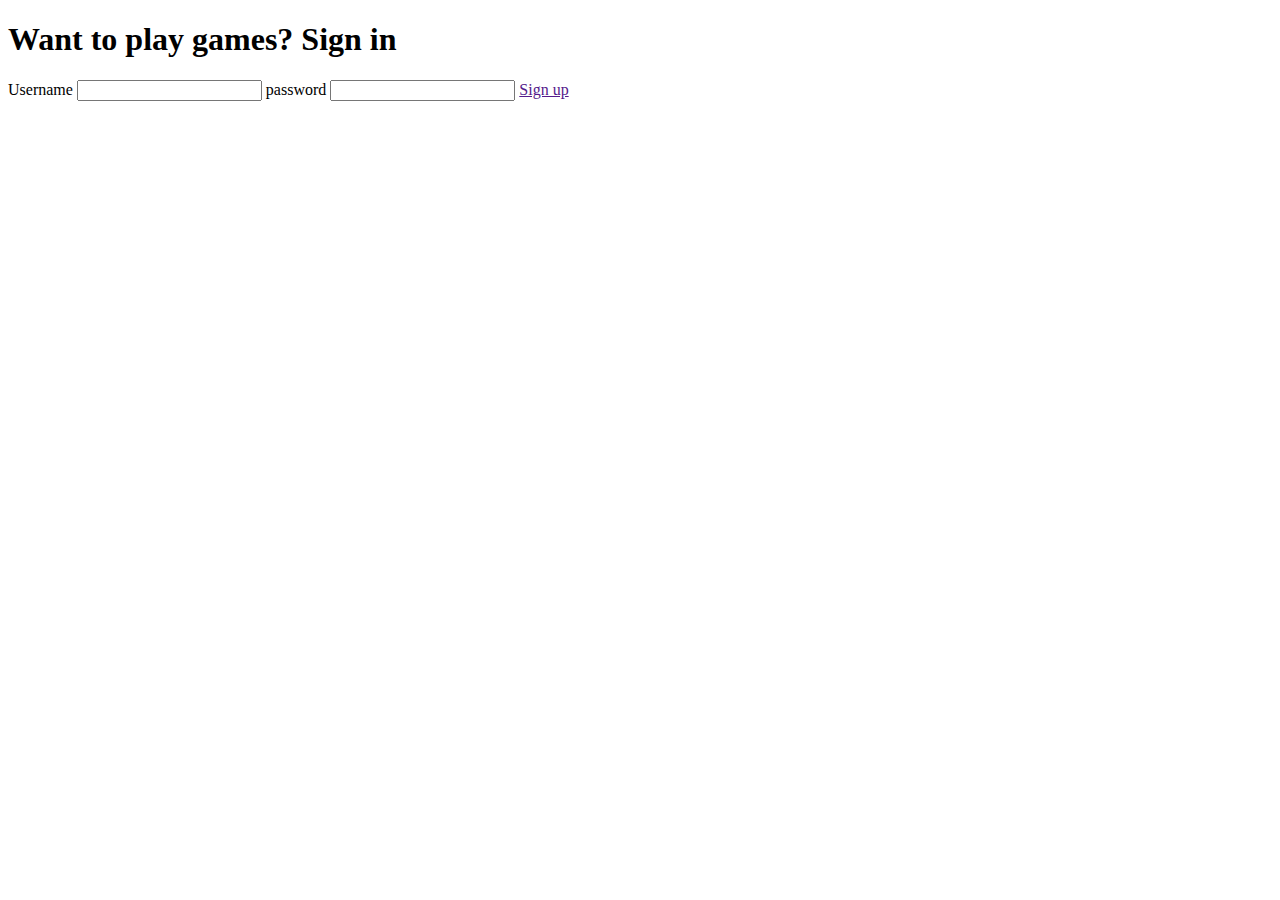
==== index.html @ 555f3202 "add index html" ====
<!DOCTYPE html>
<html lang="en">
<head>
    <meta charset="UTF-8">
    <meta name="viewport" content="width=device-width, initial-scale=1.0">
    <title>Document</title>
    <link rel="stylesheet" href="./scss/main.css">
</head>
<body>
    <header>
        <h1>Want to play games? Sign in</h1>
    </header>
    <main>
        <section>
            <label for="username">Username</label>
            <input type="text" id="username" name="username">
            <label for="password">password</label>
            <input type="password" id="password" name="password">
            <a href="">Sign up</a>
        </section>
    </main>
</body>
</html>
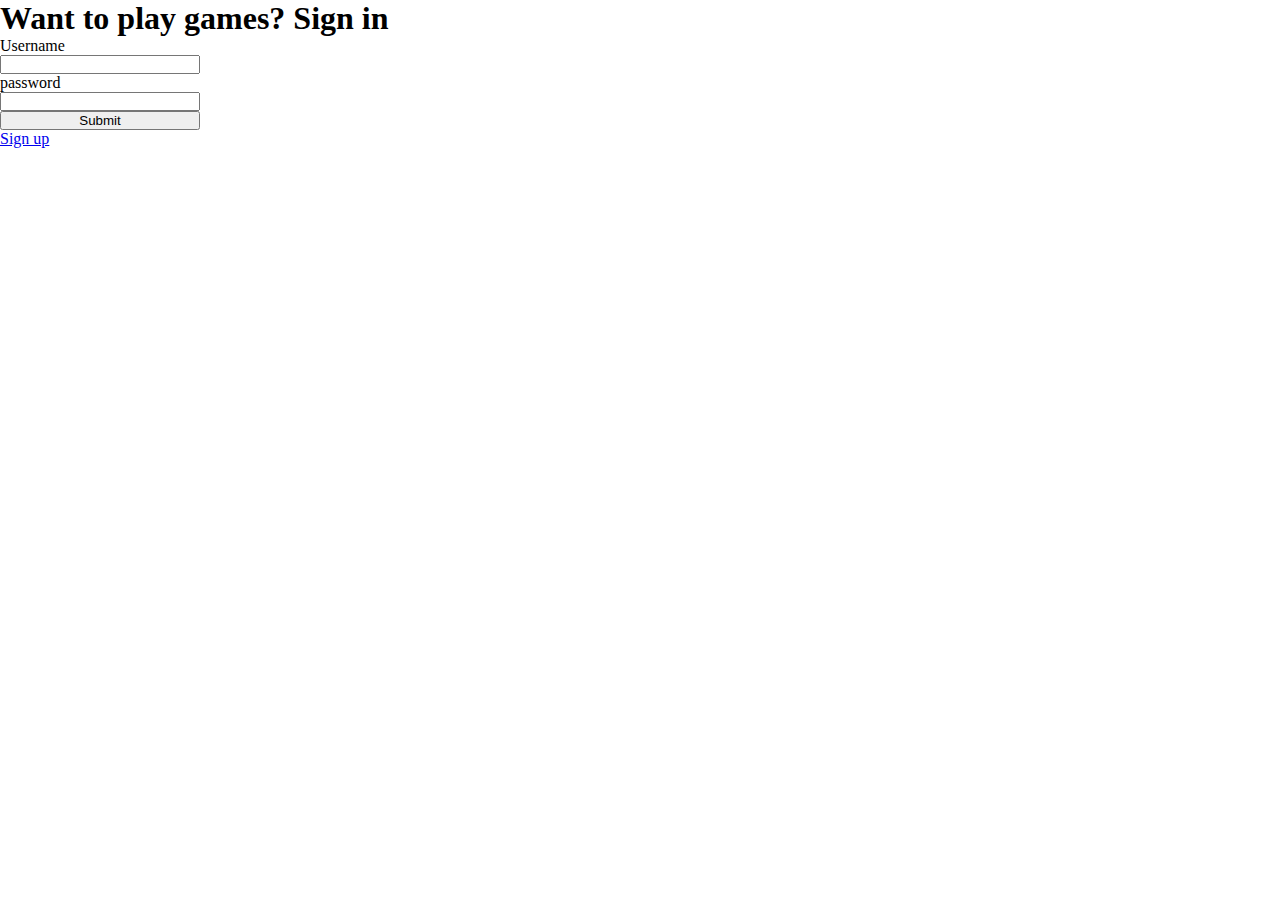
==== commit 37ae1f37: "login almost finished" ====
--- a/index.html
+++ b/index.html
@@ -4,7 +4,7 @@
     <meta charset="UTF-8">
     <meta name="viewport" content="width=device-width, initial-scale=1.0">
     <title>Document</title>
-    <link rel="stylesheet" href="./scss/main.css">
+    <link rel="stylesheet" href="./css/main.css">
 </head>
 <body>
     <header>
@@ -16,8 +16,11 @@
             <input type="text" id="username" name="username">
             <label for="password">password</label>
             <input type="password" id="password" name="password">
-            <a href="">Sign up</a>
+            <button onclick="onSubmit()">Submit</button>
+            <a href="./html/signing.html">Sign up</a>
         </section>
     </main>
+    <script src="./js/help-functions.js"></script>
+    <script src="./js/index.js"></script>
 </body>
 </html>--- a/css/main.css
+++ b/css/main.css
@@ -0,0 +1,16 @@
+* {
+  box-sizing: border-box;
+  padding: 0;
+  margin: 0;
+}
+
+main {
+  display: flex;
+  align-items: center;
+}
+
+section {
+  display: flex;
+  flex-direction: column;
+  width: 200px;
+}/*# sourceMappingURL=main.css.map */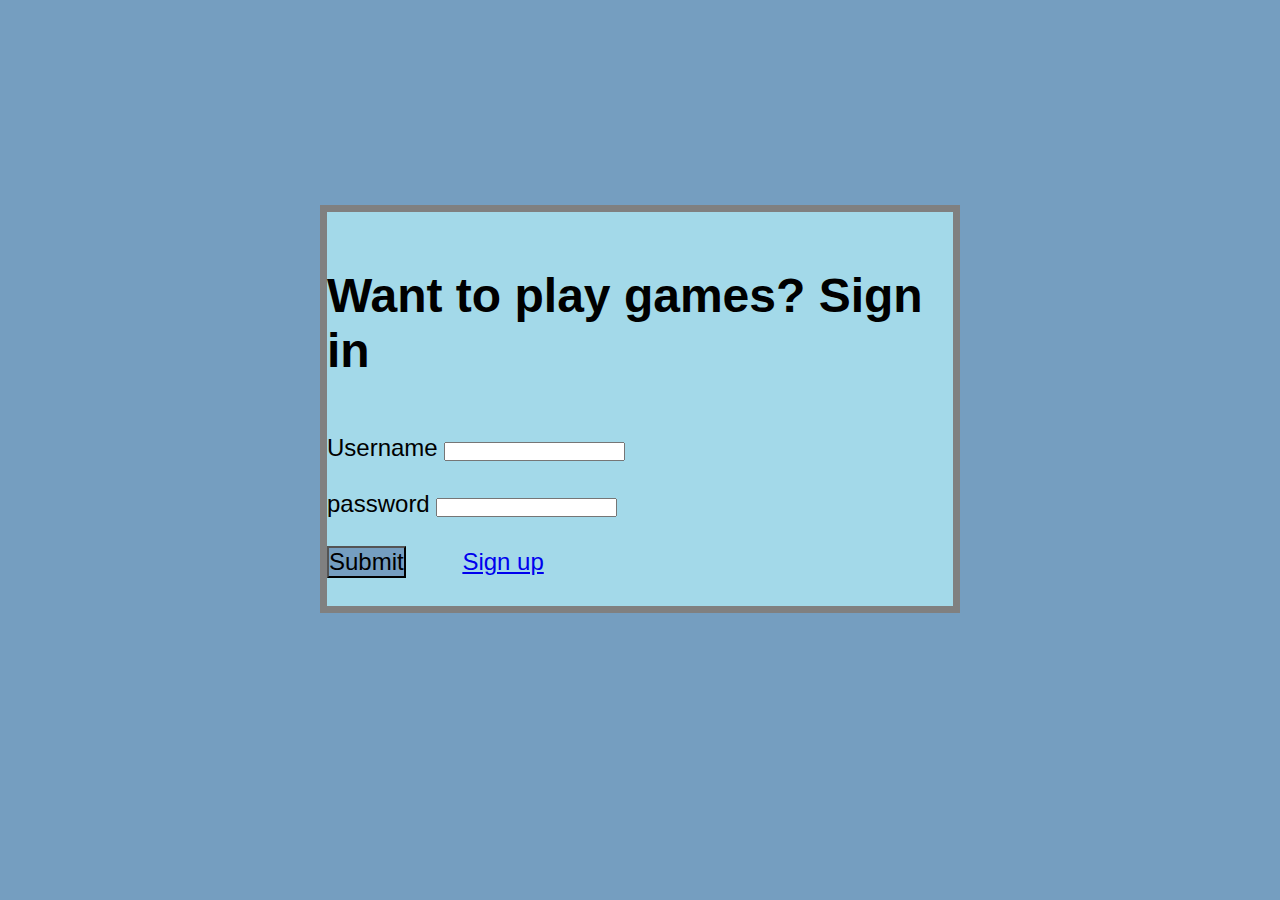
==== commit 298306d6: "design" ====
--- a/index.html
+++ b/index.html
@@ -1,26 +1,30 @@
 <!DOCTYPE html>
 <html lang="en">
-<head>
-    <meta charset="UTF-8">
-    <meta name="viewport" content="width=device-width, initial-scale=1.0">
-    <title>Document</title>
-    <link rel="stylesheet" href="./css/main.css">
-</head>
-<body>
-    <header>
-        <h1>Want to play games? Sign in</h1>
-    </header>
-    <main>
-        <section>
-            <label for="username">Username</label>
-            <input type="text" id="username" name="username">
-            <label for="password">password</label>
-            <input type="password" id="password" name="password">
-            <button onclick="onSubmit()">Submit</button>
-            <a href="./html/signing.html">Sign up</a>
-        </section>
-    </main>
-    <script src="./js/help-functions.js"></script>
-    <script src="./js/index.js"></script>
-</body>
-</html>+    <head>
+        <meta charset="UTF-8" />
+        <meta name="viewport" content="width=device-width, initial-scale=1.0" />
+        <title>Document</title>
+        <link rel="stylesheet" href="./css/main.css" />
+    </head>
+    <body>
+        <main>
+            <section>
+                <br /><br />
+                <h1>Want to play games? Sign in</h1>
+                <br /><br />
+                <label for="username">Username</label>
+                <input type="text" id="username" name="username" /><br /><br />
+                <label for="password">password</label>
+                <input
+                    type="password"
+                    id="password"
+                    name="password"
+                /><br /><br />
+                <button onclick="onSubmit()">Submit</button>
+                <a href="./html/signing.html">Sign up</a><br /><br />
+            </section>
+        </main>
+        <script src="./js/help-functions.js"></script>
+        <script src="./js/index.js"></script>
+    </body>
+</html>
--- a/css/main.css
+++ b/css/main.css
@@ -5,12 +5,55 @@
 }
 
 main {
+  border:7px grey solid;
   display: flex;
-  align-items: center;
+  align-items:center;
+  justify-content: center;
+  margin-top:16%;
+  margin-left: 25%;
+  width:50%;
+  background-color: rgb(163, 217, 233);
+  font-family: 'Lucida Sans', 'Lucida Sans Regular', 'Lucida Grande', 'Lucida Sans Unicode', Geneva, Verdana, sans-serif;
+  font-size: x-large;
+ }
+
+ body{
+  height:60vh;
+  background-color: rgb(117, 158, 192);
 }
 
-section {
+button{
+  font-family: 'Lucida Sans', 'Lucida Sans Regular', 'Lucida Grande', 'Lucida Sans Unicode', Geneva, Verdana, sans-serif;
+  font-size: x-large;
+  margin-right: 50px;
+  background-color: rgb(117, 158, 192);
+
+}
+/* 
+ #pbutton{
+  position: absolute;
+  left: 40px;
+  top: 40px;
+  background-color: rgb(163, 217, 233);
+
+}  */
+
+
+#a1{
+  position: absolute;
+  left: 40px;
+  top: 40px;
+  background-color: rgb(113, 198, 224);
+  color: rgb(0, 0, 0);
+  text-decoration: none;
+padding:7px;
+} 
+
+
+
+
+/* section {
   display: flex;
   flex-direction: column;
   width: 200px;
-}/*# sourceMappingURL=main.css.map */+}# sourceMappingURL=main.css.map */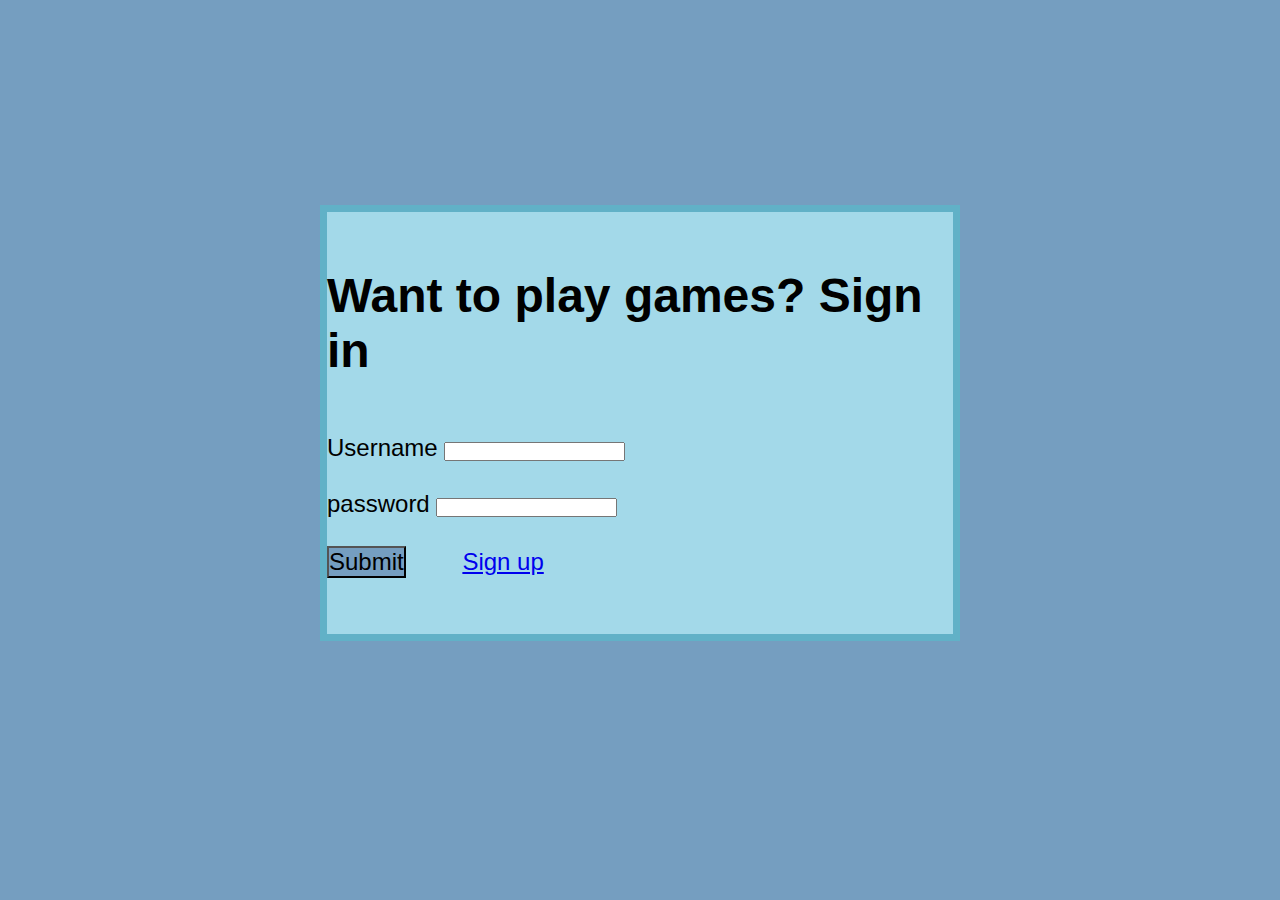
==== commit 6716e016: "last-changes" ====
--- a/index.html
+++ b/index.html
@@ -21,7 +21,7 @@
                     name="password"
                 /><br /><br />
                 <button onclick="onSubmit()">Submit</button>
-                <a href="./html/signing.html">Sign up</a><br /><br />
+                <a href="./html/signing.html">Sign up</a><br /><br /></br>
             </section>
         </main>
         <script src="./js/help-functions.js"></script>
--- a/css/main.css
+++ b/css/main.css
@@ -5,7 +5,7 @@
 }
 
 main {
-  border:7px grey solid;
+  border:7px rgb(97, 177, 199) solid;
   display: flex;
   align-items:center;
   justify-content: center;
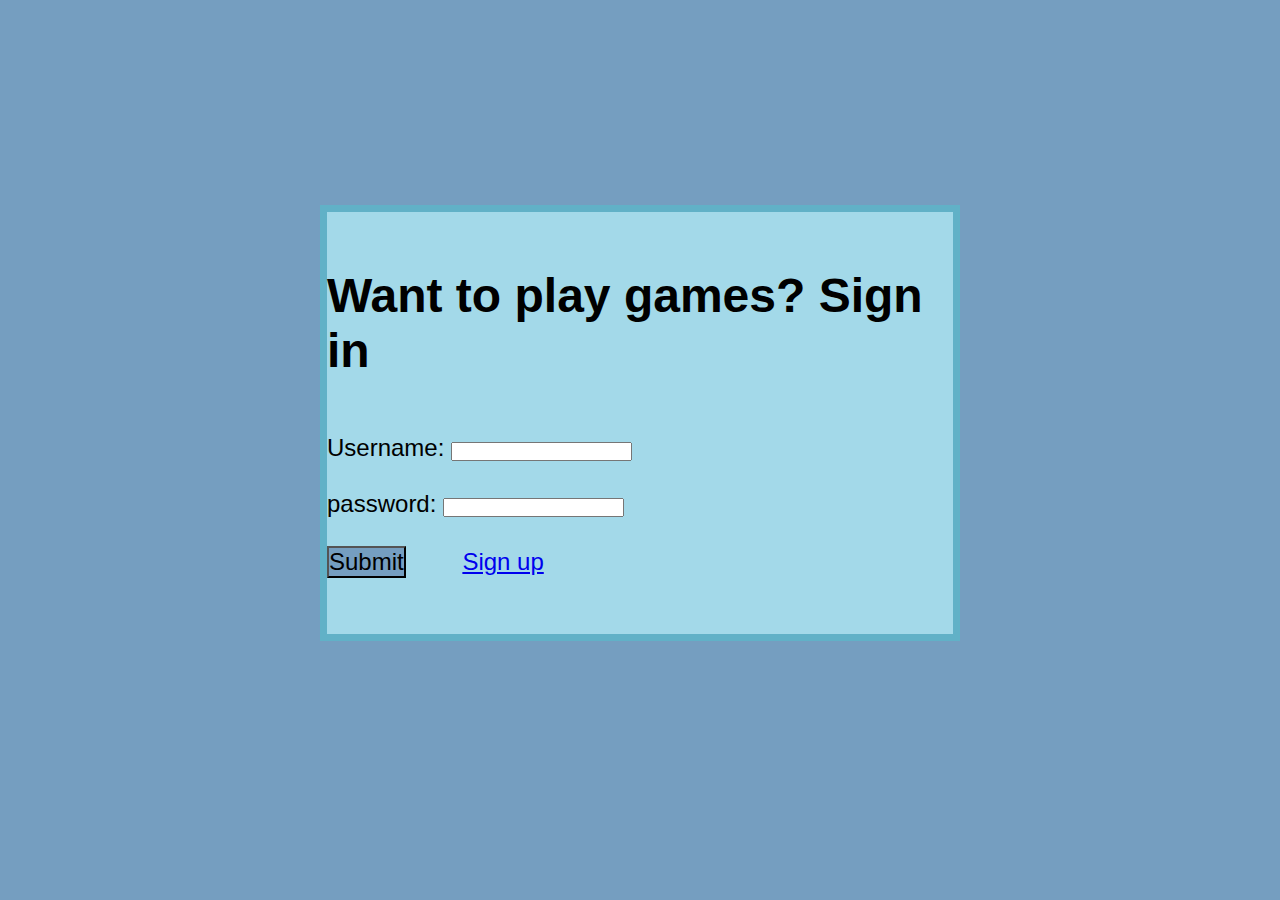
==== commit e6fff9b2: "changes in log in page" ====
--- a/index.html
+++ b/index.html
@@ -4,6 +4,7 @@
         <meta charset="UTF-8" />
         <meta name="viewport" content="width=device-width, initial-scale=1.0" />
         <title>Document</title>
+        <link rel="preconnect" href="https://fonts.googleapis.com">
         <link rel="stylesheet" href="./css/main.css" />
     </head>
     <body>
@@ -12,9 +13,9 @@
                 <br /><br />
                 <h1>Want to play games? Sign in</h1>
                 <br /><br />
-                <label for="username">Username</label>
+                <label for="username">Username:</label>
                 <input type="text" id="username" name="username" /><br /><br />
-                <label for="password">password</label>
+                <label for="password">password:</label>
                 <input
                     type="password"
                     id="password"
@@ -28,3 +29,17 @@
         <script src="./js/index.js"></script>
     </body>
 </html>
+
+
+
+
+
+
+
+
+
+<!-- #daebe8
+     #cfe0e8
+      #b7d7e8
+      #87bdd8
+-->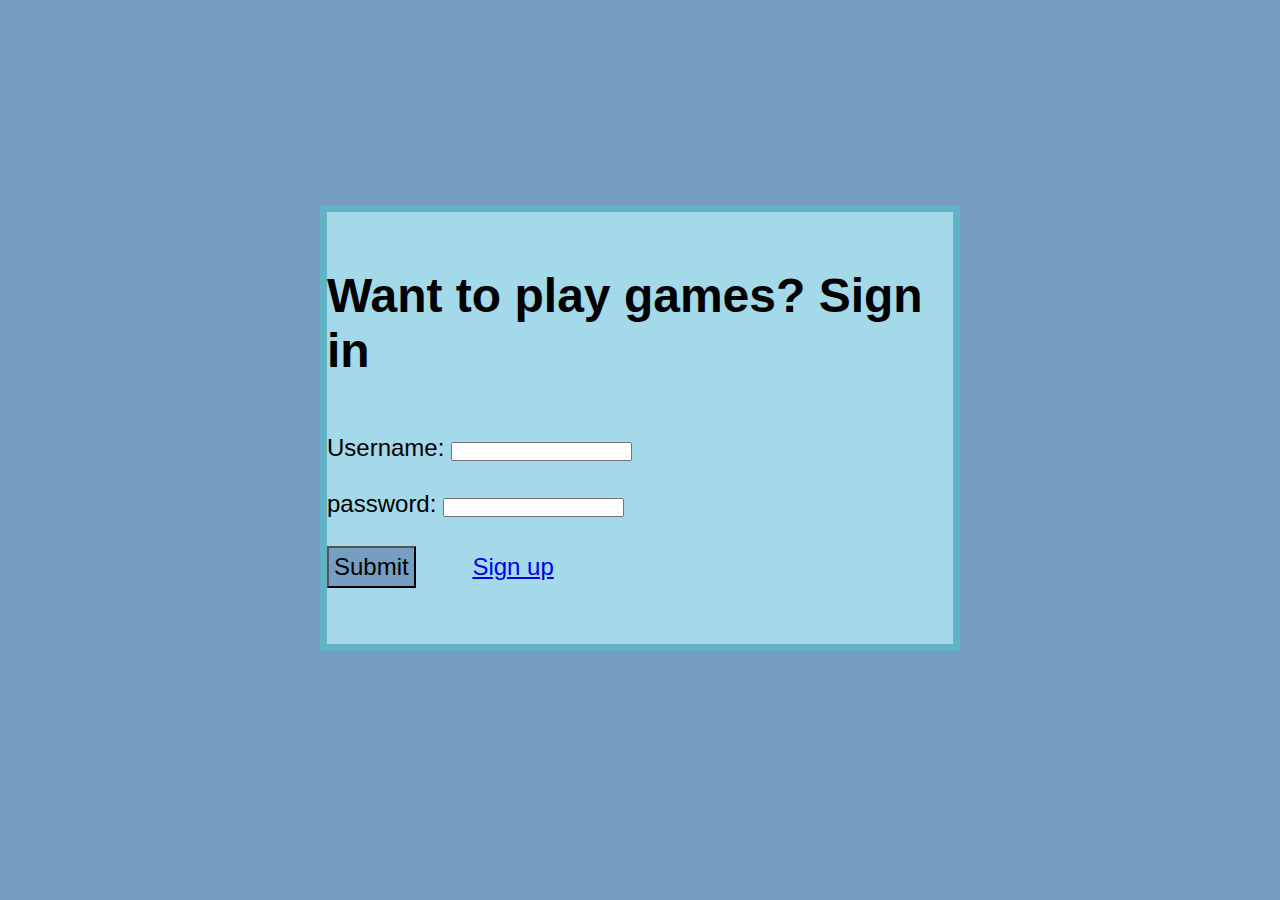
==== commit 90b8f7bd: "comments" ====
--- a/index.html
+++ b/index.html
@@ -21,6 +21,7 @@
                     id="password"
                     name="password"
                 /><br /><br />
+                <!--save your username and password and take you to the next page -->
                 <button onclick="onSubmit()">Submit</button>
                 <a href="./html/signing.html">Sign up</a><br /><br /></br>
             </section>
--- a/css/main.css
+++ b/css/main.css
@@ -3,7 +3,7 @@
   padding: 0;
   margin: 0;
 }
-
+/*build the shape of the page*/
 main {
   border:7px rgb(97, 177, 199) solid;
   display: flex;
@@ -27,22 +27,15 @@
   font-size: x-large;
   margin-right: 50px;
   background-color: rgb(117, 158, 192);
+  padding: 5px;
 
 }
-/* 
- #pbutton{
-  position: absolute;
-  left: 40px;
-  top: 40px;
-  background-color: rgb(163, 217, 233);
-
-}  */
 
 
 #a1{
   position: absolute;
-  left: 40px;
-  top: 40px;
+  left: 20px;
+  top: 20px;
   background-color: rgb(113, 198, 224);
   color: rgb(0, 0, 0);
   text-decoration: none;
@@ -56,4 +49,13 @@
   display: flex;
   flex-direction: column;
   width: 200px;
-}# sourceMappingURL=main.css.map */+}# sourceMappingURL=main.css.map */
+
+/* 
+ #pbutton{
+  position: absolute;
+  left: 40px;
+  top: 40px;
+  background-color: rgb(163, 217, 233);
+
+}  */